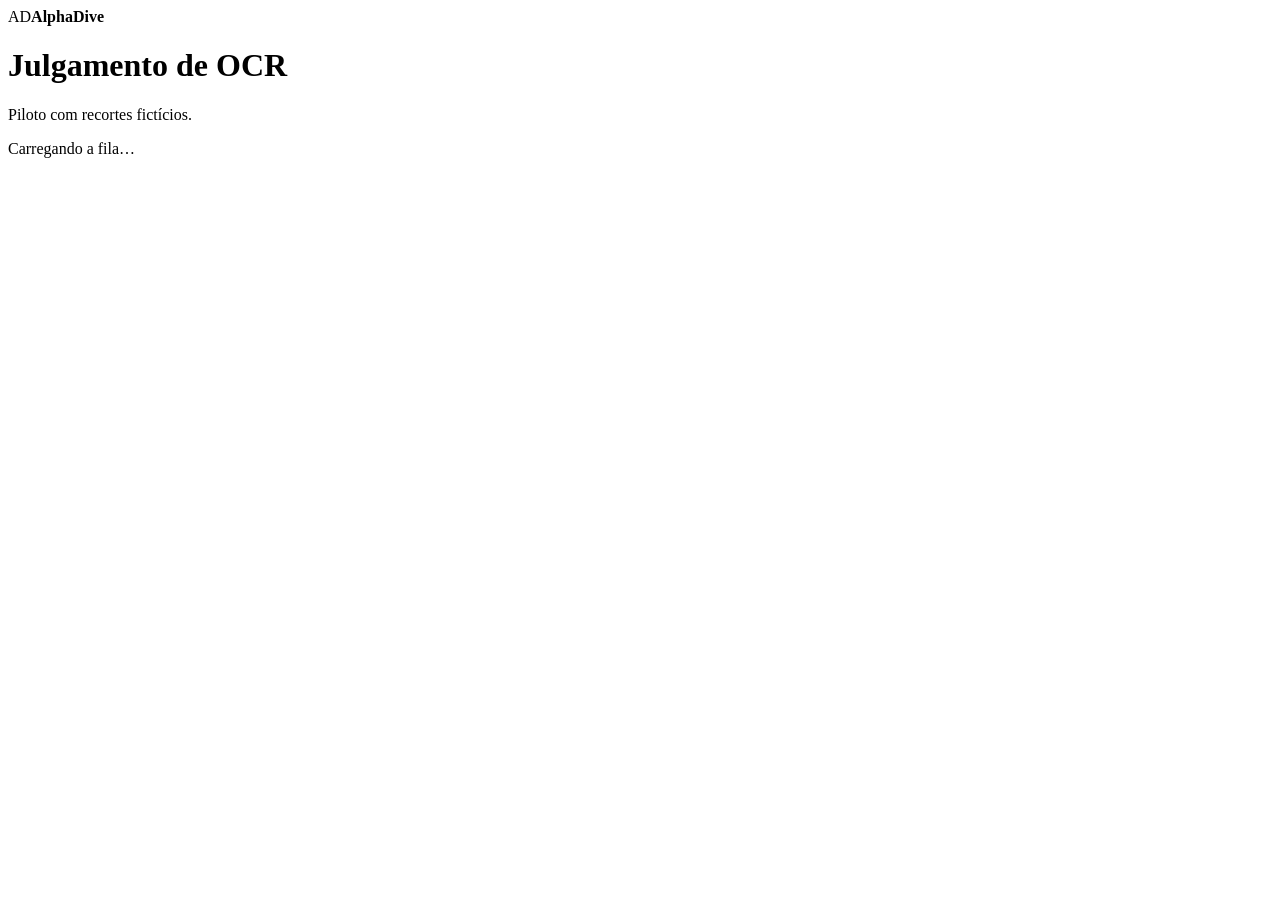
==== review_web/static/index.html @ ff0a892b "Publicar piloto fictício de julgamento AlphaDive" ====
<!doctype html>
<html lang="pt-BR">
<head>
  <meta charset="utf-8">
  <meta name="viewport" content="width=device-width,initial-scale=1">
  <meta name="robots" content="noindex,nofollow">
  <title>Julgamento AlphaDive</title>
  <link rel="stylesheet" href="/review.css">
  <script src="/review.js" defer></script>
</head>
<body>
  <header class="top">
    <div class="shell top-content">
      <div class="wordmark"><span class="mark" aria-hidden="true">AD</span><strong>AlphaDive</strong></div>
      <div id="account" class="account" hidden>
        <span id="reviewer"></span>
        <button id="logout" class="ghost" type="button">Sair</button>
      </div>
    </div>
  </header>
  <main class="shell">
    <div class="intro">
      <div>
        <h1>Julgamento de OCR</h1>
        <p>Piloto com recortes fictícios.</p>
      </div>
      <button id="refresh" class="secondary" type="button" hidden>Atualizar fila</button>
    </div>
    <p id="notice" role="status">Carregando a fila…</p>
    <section id="sign-in" class="surface sign-in" hidden>
      <h2>Entre para revisar</h2>
      <p>Use a conta Google autorizada para este piloto.</p>
      <a class="primary" href="/auth/google">Entrar com Google</a>
    </section>
    <div id="queue" hidden>
      <div class="queue-summary" aria-label="Estado da fila">
        <div><strong id="count-open">0</strong><span>Em aberto</span></div>
        <div><strong id="count-saved">0</strong><span>Aguardando desktop</span></div>
        <div><strong id="count-applied">0</strong><span>Aplicados</span></div>
        <div><strong id="count-conflict">0</strong><span>Para conferência</span></div>
      </div>
      <div class="filters">
        <label>Tipo<select id="kind">
          <option value="">Todos os tipos</option><option value="time">Horários</option><option value="cell">Células do Excel</option>
        </select></label>
        <label>Campo<select id="field"><option value="">Todos os campos</option></select></label>
        <label>Estado<select id="filter-state">
          <option value="open">Em aberto</option><option value="all">Todos</option>
          <option value="saved">Aguardando desktop</option><option value="conflict">Para conferência</option>
        </select></label>
      </div>
      <div id="workbench"></div>
    </div>
  </main>
  <dialog id="zoom">
    <div class="zoom-title"><strong id="zoom-label"></strong><form method="dialog"><button class="secondary">Fechar</button></form></div>
    <img id="zoom-image" alt="">
  </dialog>
</body>
</html>
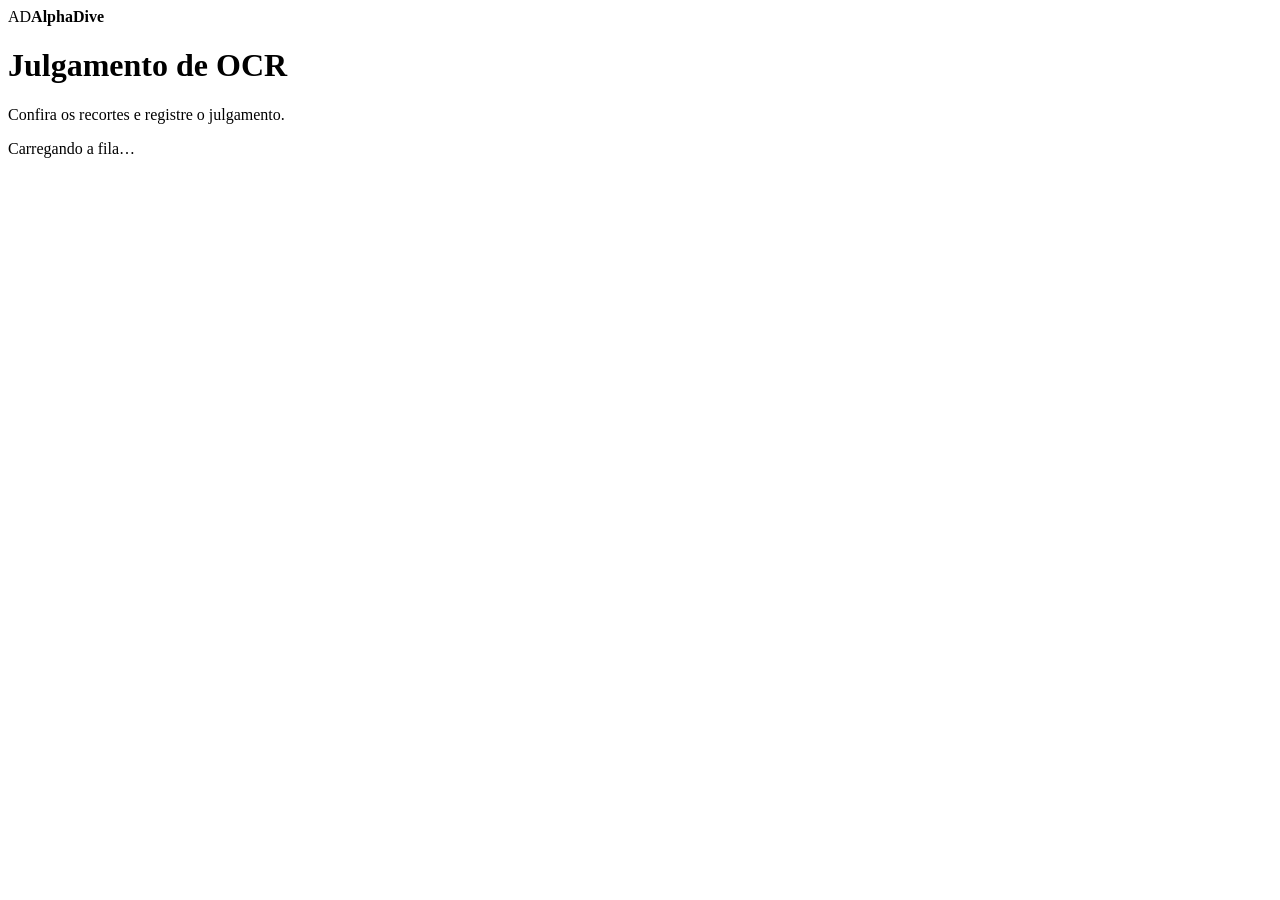
==== commit b1a97e75: "Adicionar fila de teste operacional com recortes privados" ====
--- a/review_web/static/index.html
+++ b/review_web/static/index.html
@@ -22,7 +22,7 @@
     <div class="intro">
       <div>
         <h1>Julgamento de OCR</h1>
-        <p>Piloto com recortes fictícios.</p>
+        <p>Confira os recortes e registre o julgamento.</p>
       </div>
       <button id="refresh" class="secondary" type="button" hidden>Atualizar fila</button>
     </div>
@@ -40,6 +40,9 @@
         <div><strong id="count-conflict">0</strong><span>Para conferência</span></div>
       </div>
       <div class="filters">
+        <label>Lote<select id="scope">
+          <option value="demo">Demonstração</option><option value="operational">Teste operacional</option>
+        </select></label>
         <label>Tipo<select id="kind">
           <option value="">Todos os tipos</option><option value="time">Horários</option><option value="cell">Células do Excel</option>
         </select></label>
